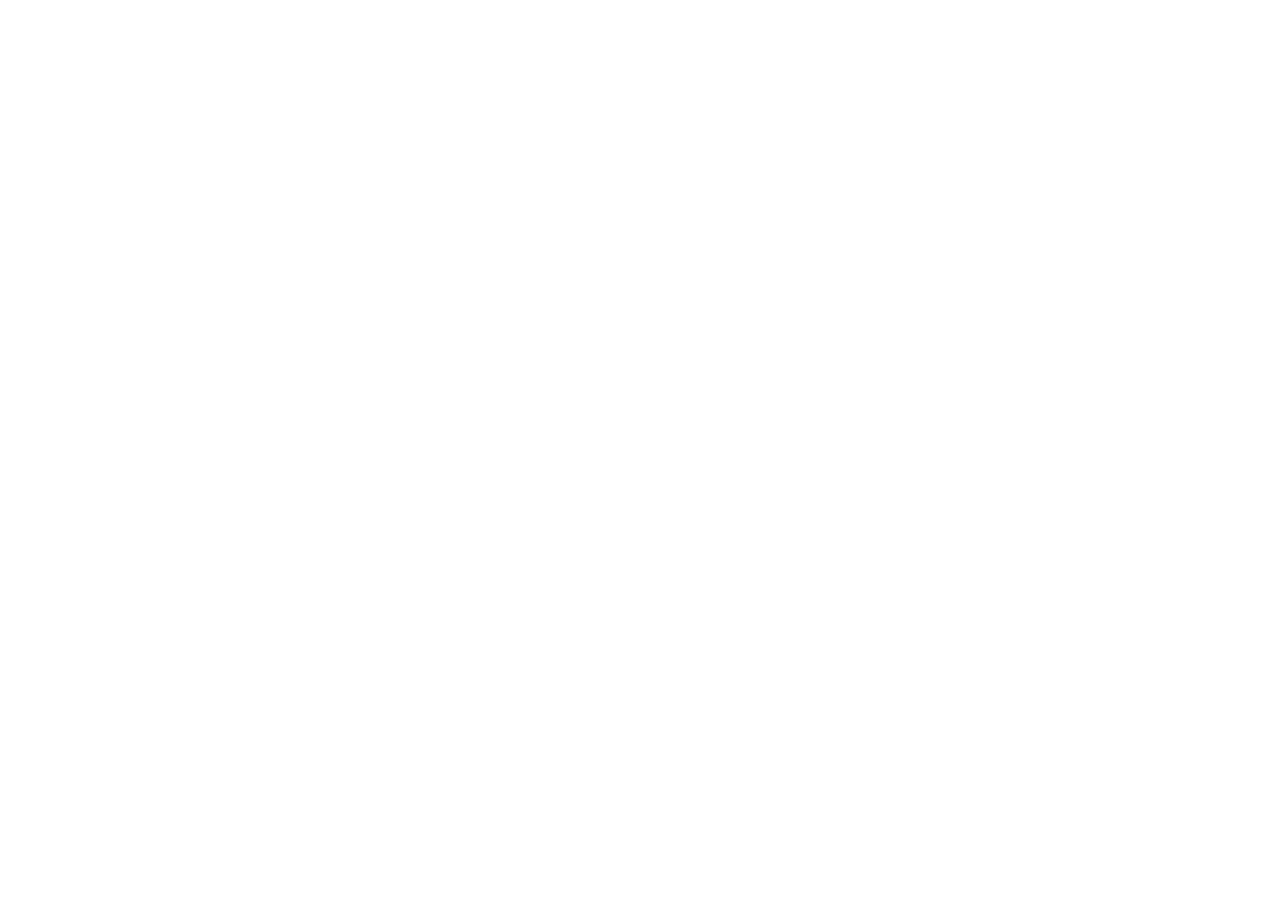
==== index.html @ 7d6560ad "first" ====
<!DOCTYPE html>
<html lang="it">

<head>
    <meta charset="UTF-8">
    <meta name="viewport" content="width=device-width, initial-scale=1.0">
    <title>Amazon</title>

    <link href="https://cdn.jsdelivr.net/npm/bootstrap@5.3.3/dist/css/bootstrap.min.css" rel="stylesheet"
        integrity="sha384-QWTKZyjpPEjISv5WaRU9OFeRpok6YctnYmDr5pNlyT2bRjXh0JMhjY6hW+ALEwIH" crossorigin="anonymous">
    <link rel="stylesheet" href="/assets/css/style.css" />
</head>

<body>
    <header class="">

    </header>
    <script src="https://cdn.jsdelivr.net/npm/bootstrap@5.3.3/dist/js/bootstrap.bundle.min.js"
        integrity="sha384-YvpcrYf0tY3lHB60NNkmXc5s9fDVZLESaAA55NDzOxhy9GkcIdslK1eN7N6jIeHz"
        crossorigin="anonymous"></script>
    <script src="/assets/js/script.js"></script>
</body>

</html>
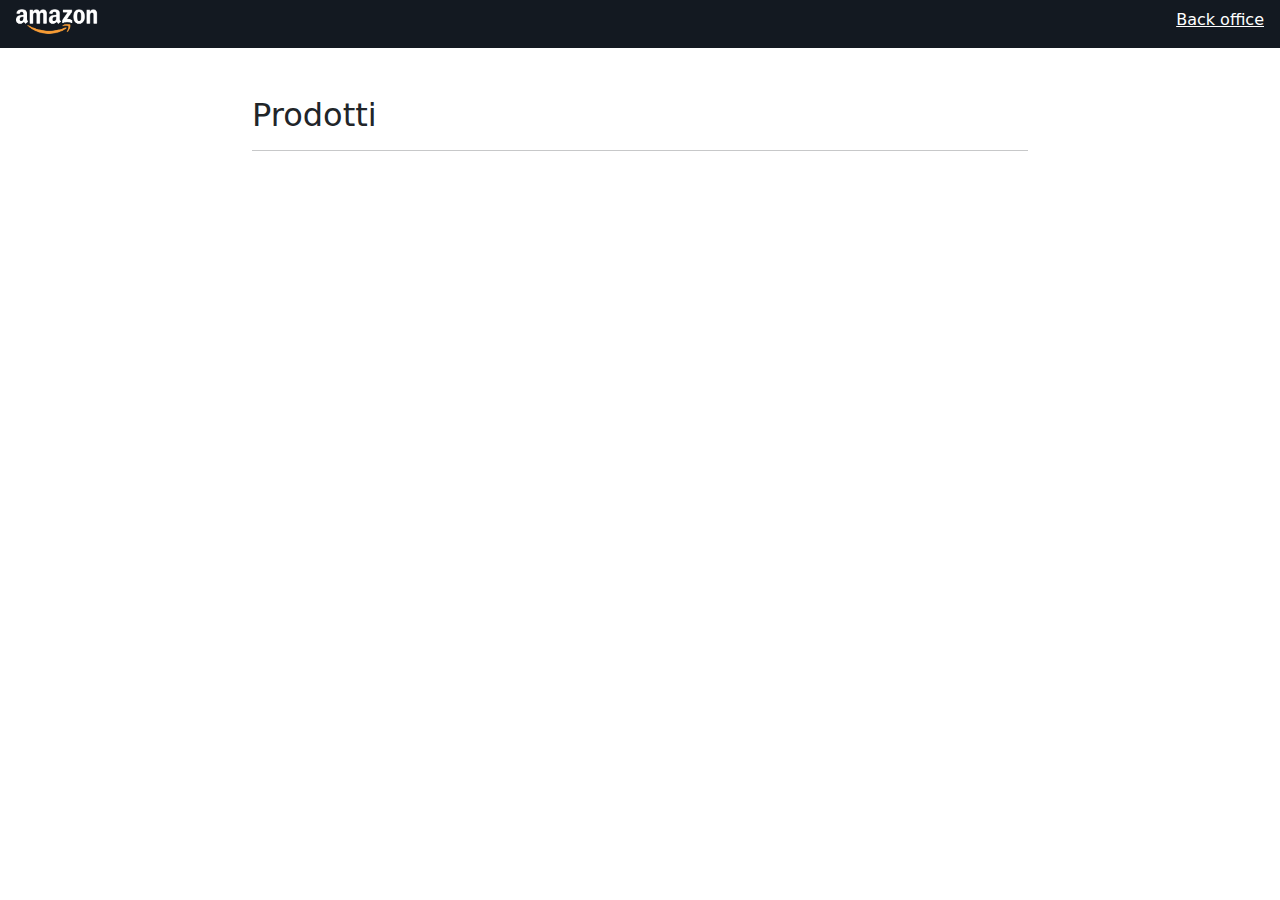
==== commit 5a3d22a2: "FINE" ====
--- a/index.html
+++ b/index.html
@@ -12,9 +12,27 @@
 </head>
 
 <body>
-    <header class="">
+    <header class="d-flex justify-content-between align-items-center px-3 py-2">
+        <a class="navbar-brand" href="index.html">
+            <img src="/assets/img/logo.png" alt="logo Amazon" height="30px"/>
+        </a>
+        <a class="back-office pb-2 text-white" href="backoffice.html">
+            Back office
+        </a>
+    </header>
 
-    </header>
+    <main>
+        <div class="container mt-5">
+            <h2>Prodotti</h2>
+            <hr />
+            <div class="container prodotti-inseriti">
+                <h3 id="empty"></h3>
+                <div class="row">
+
+                </div>
+            </div>
+        </div>
+    </main>
     <script src="https://cdn.jsdelivr.net/npm/bootstrap@5.3.3/dist/js/bootstrap.bundle.min.js"
         integrity="sha384-YvpcrYf0tY3lHB60NNkmXc5s9fDVZLESaAA55NDzOxhy9GkcIdslK1eN7N6jIeHz"
         crossorigin="anonymous"></script>
--- a/assets/css/style.css
+++ b/assets/css/style.css
@@ -0,0 +1,43 @@
+header{
+    background-color: #131921;
+}
+
+main{
+    padding-right: 15rem;
+    padding-left: 15rem;
+}
+
+.add-product{
+    width: 15rem;
+}
+
+.btn-orange {
+    background-color: #FFC008;
+}
+
+.btn-orange:hover{
+    background-color: #ffc1088d;
+    color: black;
+}
+
+.btn-azzurro{
+    background-color: #11CAF0;
+}
+
+.btn-azzurro:hover{
+    background-color: #11cbf07b;
+    color: black;
+}
+
+.text-decoration-none{
+    color: #05A6ED;
+}
+
+.text-decoration-none:hover{
+    color: #05a7ed8f;
+}
+
+.custom-badge{
+    color: rgb(221, 184, 0);
+    background-color: black;
+}